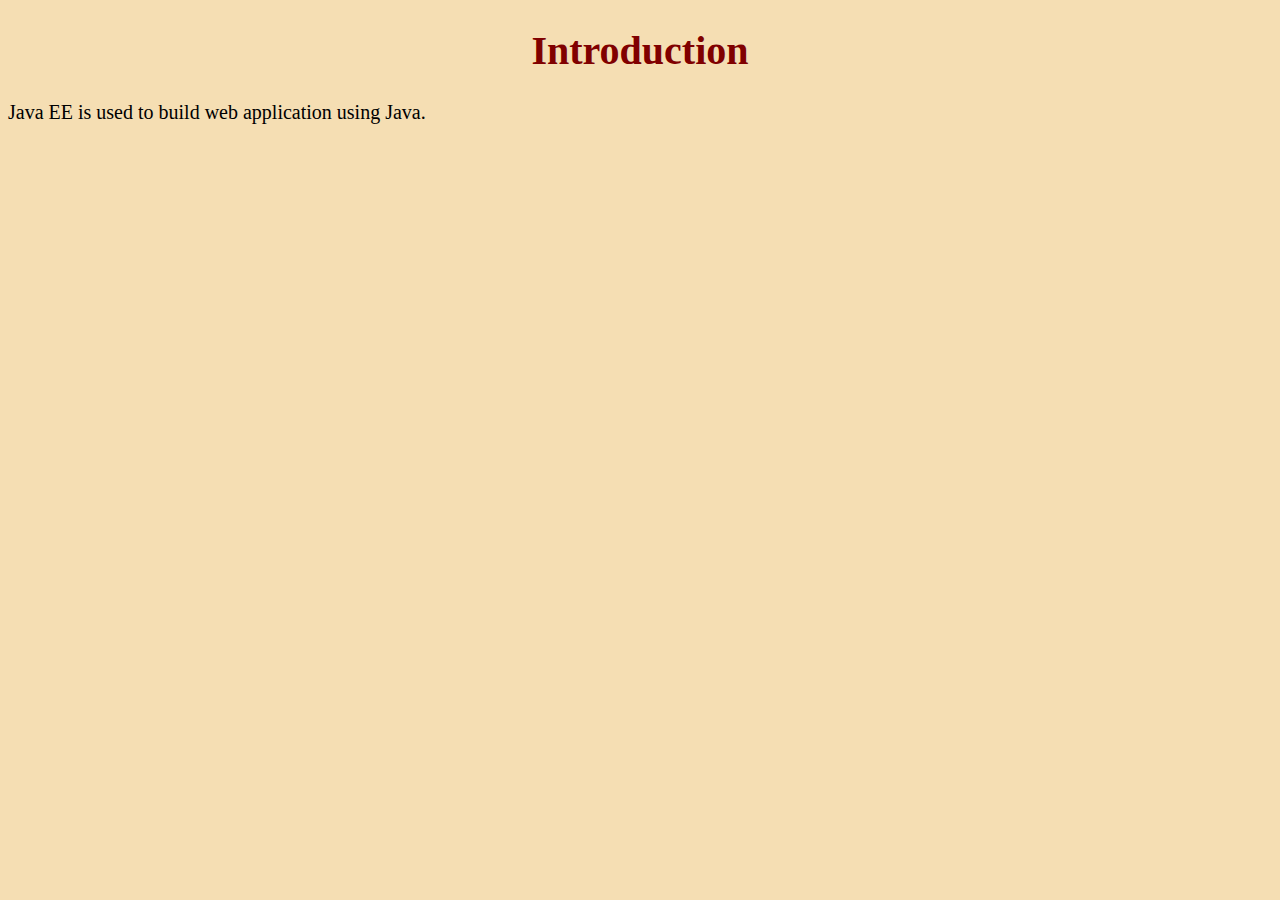
==== webdemo/WebContent/index.html @ 864907bd "23-JUNE" ====
<!DOCTYPE html>
<html>
<head>
<meta charset="ISO-8859-1">
<title>Introduction</title>
<link rel="stylesheet" href="styles.css"/>
</head>
<body>
<h1>Introduction</h1>
Java EE is used to build web application using Java.


</body>
</html>
---- webdemo/WebContent/styles.css ----
@charset "ISO-8859-1";

body {
  background-color: wheat;
  font-family: verdana;
  font-size: 20px;
}

h1 {
  color: maroon;
  text-align: center;
  font-family:calibri;
  font-size:30pt;
}
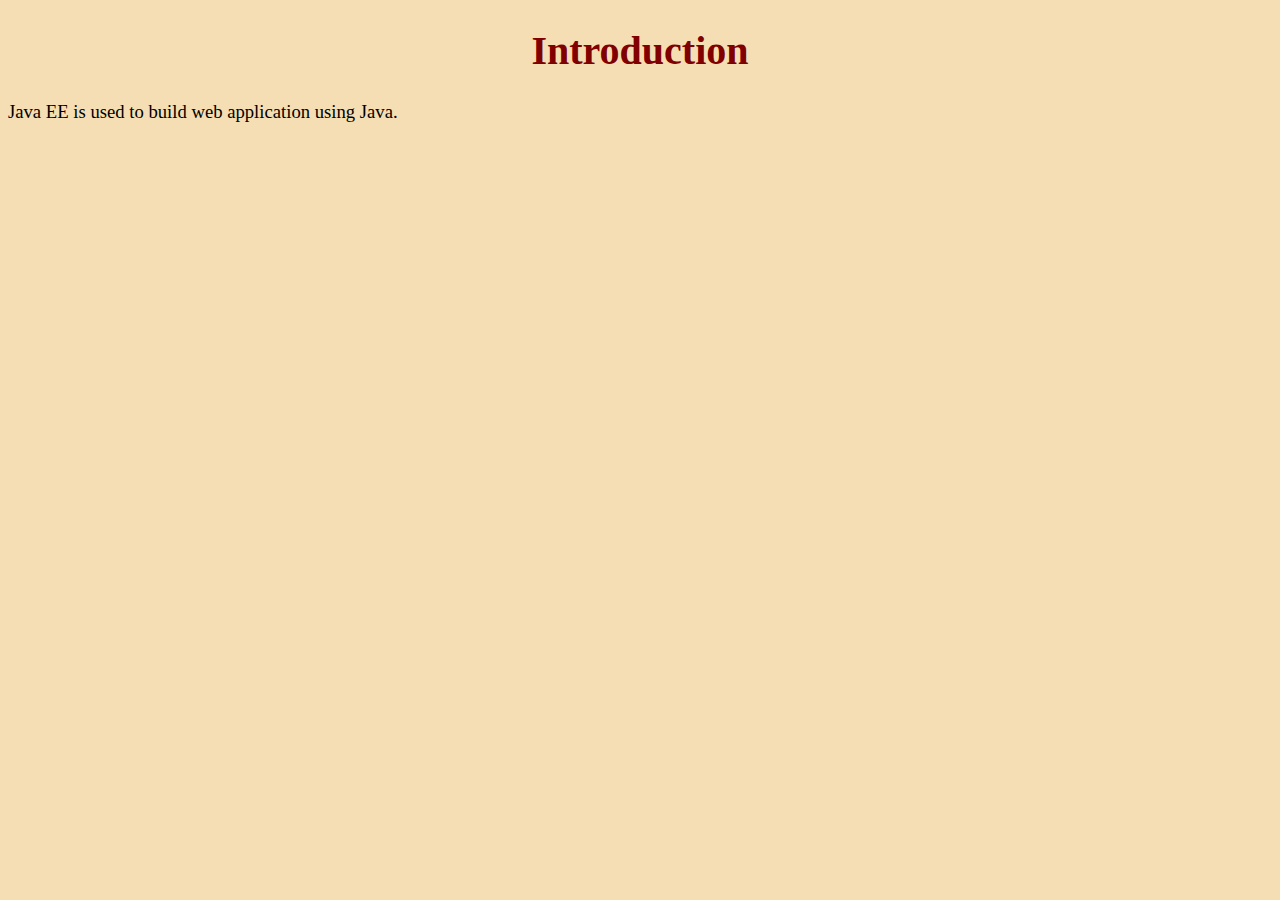
==== commit b7fa3e1a: "24-JUNE" ====
--- a/webdemo/WebContent/index.html
+++ b/webdemo/WebContent/index.html
@@ -3,11 +3,11 @@
 <head>
 <meta charset="ISO-8859-1">
 <title>Introduction</title>
-<link rel="stylesheet" href="styles.css"/>
+<link rel="stylesheet" href="styles.css" />
 </head>
 <body>
-<h1>Introduction</h1>
-Java EE is used to build web application using Java.
+	<h1>Introduction</h1>
+	Java EE is used to build web application using Java.
 
 
 </body>
--- a/webdemo/WebContent/styles.css
+++ b/webdemo/WebContent/styles.css
@@ -3,7 +3,7 @@
 body {
   background-color: wheat;
   font-family: verdana;
-  font-size: 20px;
+  font-size: 14pt;
 }
 
 h1 {
